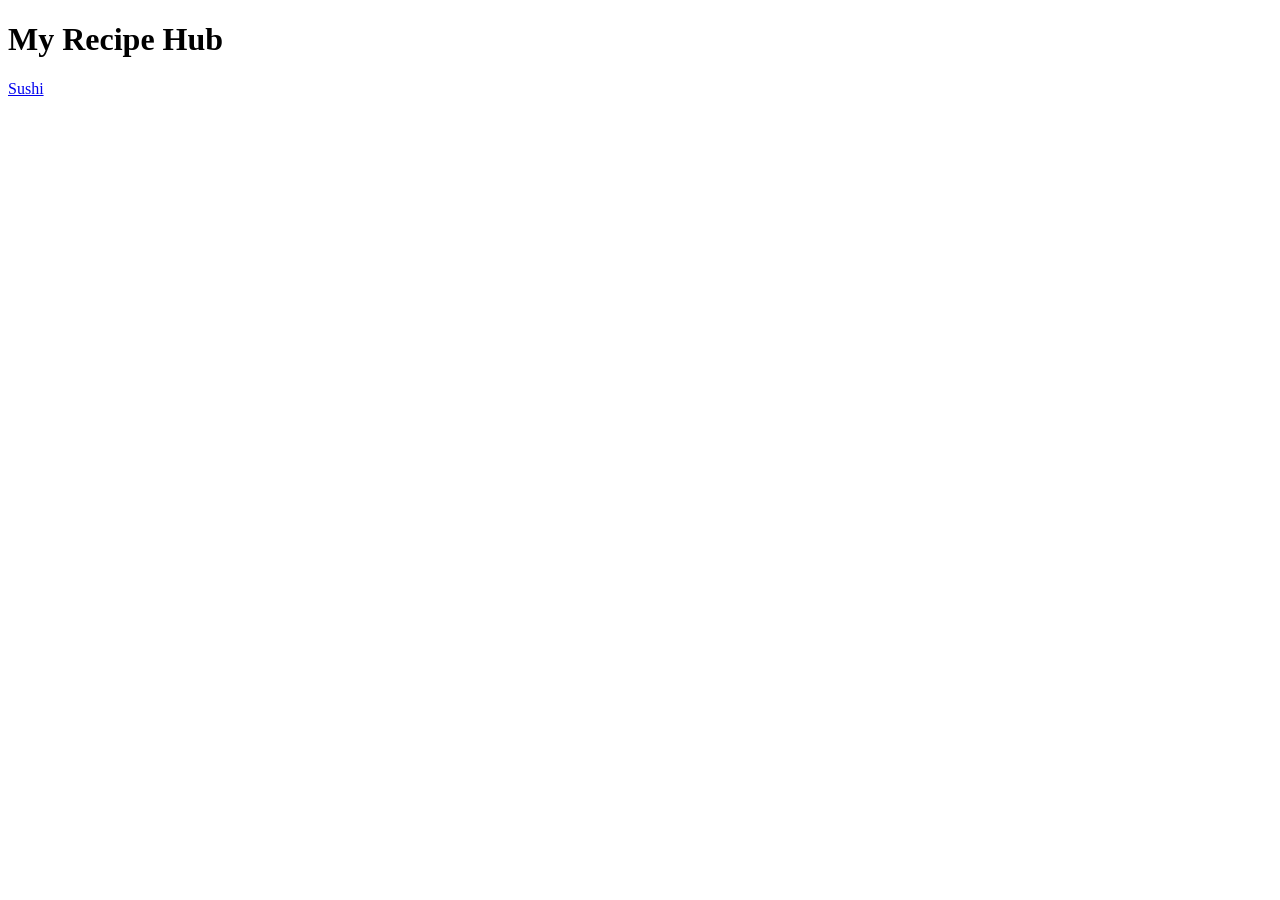
==== index.html @ 5b6eb8d2 "Add links to home/recipe pages" ====
<!DOCTYPE html>

<html>
    <head>
        <meta charset="UTF-8">
        <title>My Recipe Hub</title>
    </head>

    <body>
        <h1>My Recipe Hub</h1>
        <a href="recipes/sushi.html" target="_blank" rel="noreferrer">Sushi</a>
    </body>
</html>
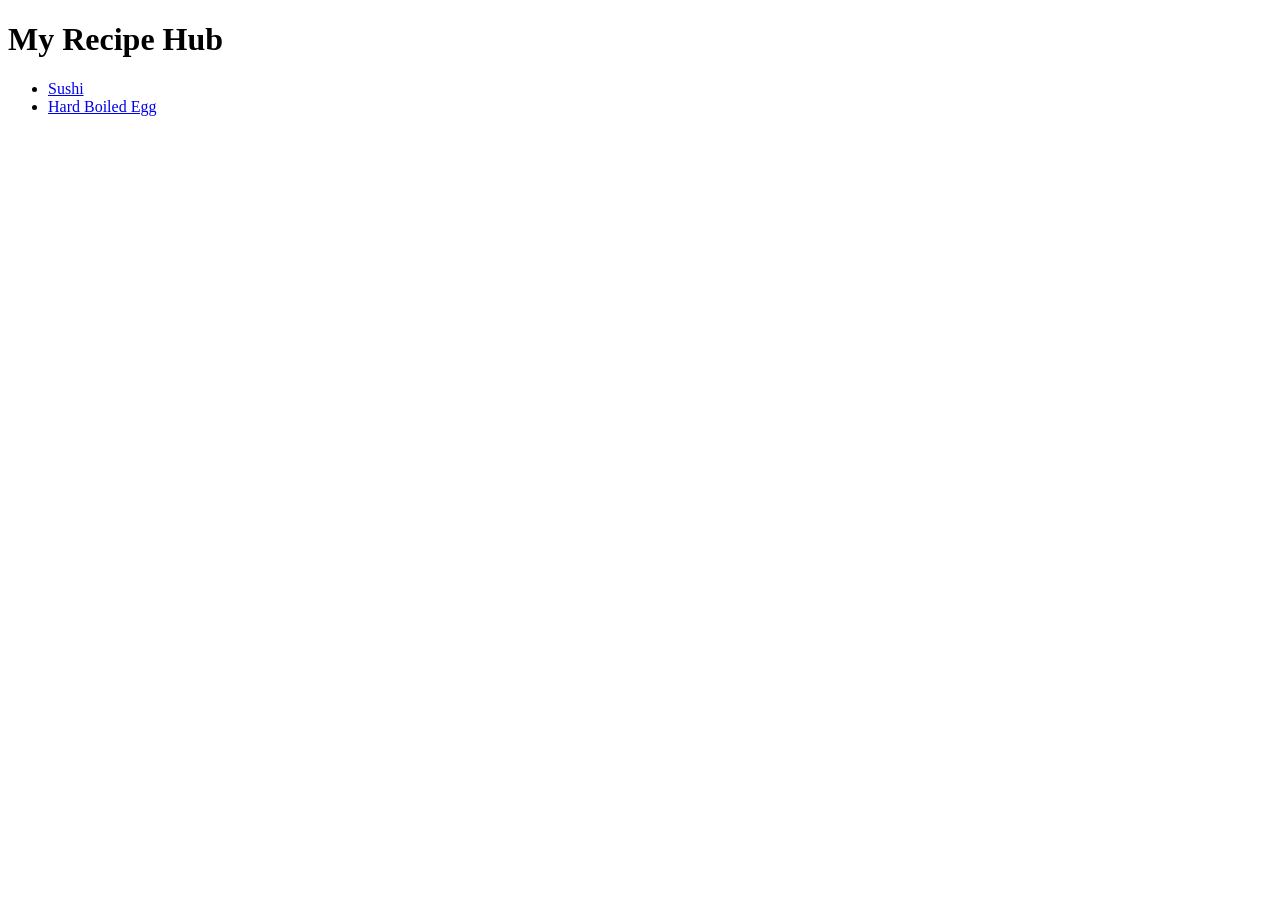
==== commit fdd84095: "Fix links, add egg recipe, list recipes" ====
--- a/index.html
+++ b/index.html
@@ -8,6 +8,9 @@
 
     <body>
         <h1>My Recipe Hub</h1>
-        <a href="recipes/sushi.html" target="_blank" rel="noreferrer">Sushi</a>
+        <ul>
+            <li><a href="recipes/sushi.html" rel="noreferrer">Sushi</a></li>
+            <li><a href="recipes/boiledegg.html" rel="noreferrer">Hard Boiled Egg</a></li>
+        </ul>
     </body>
 </html>
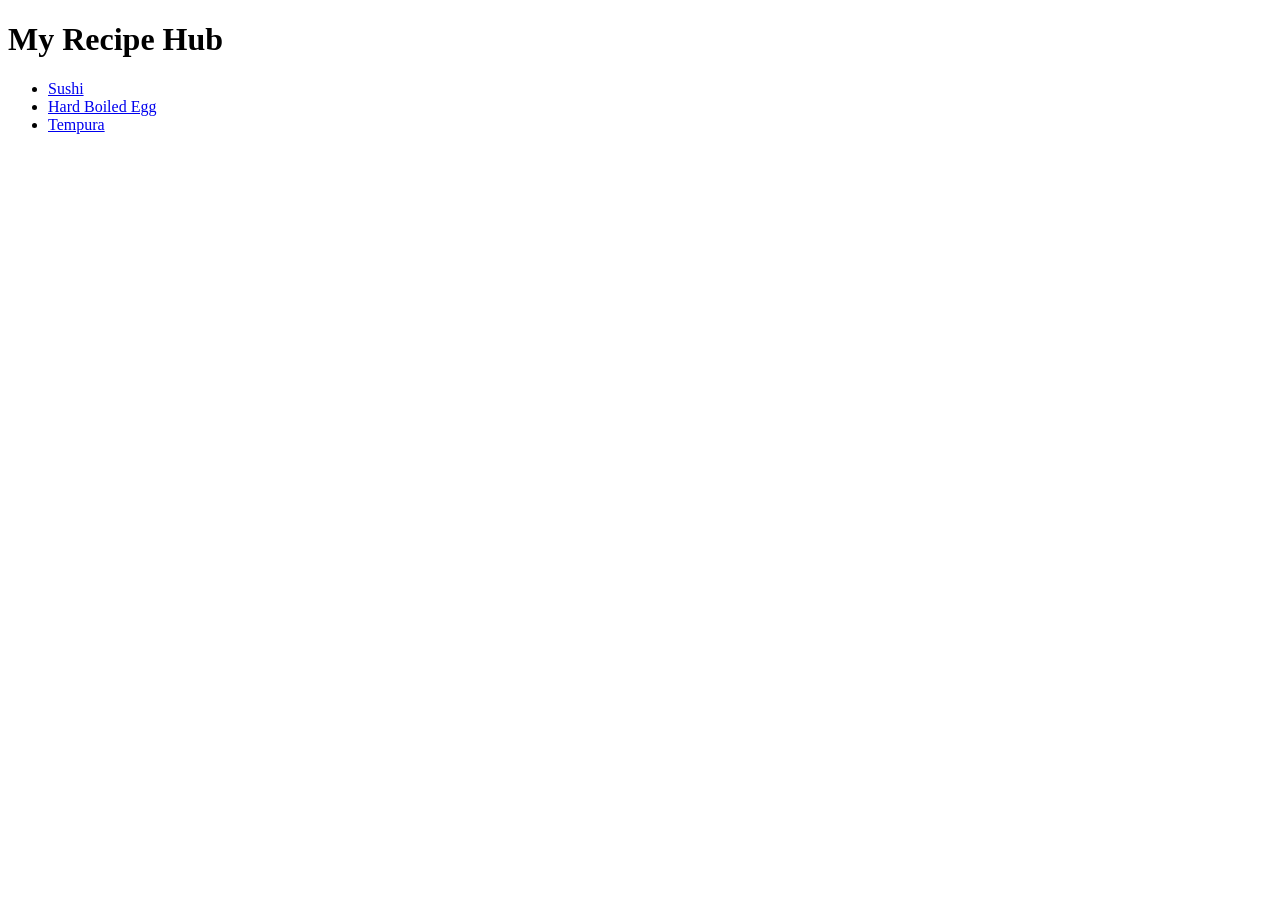
==== commit 64b97f69: "Add tempura recipe and link on homepage." ====
--- a/index.html
+++ b/index.html
@@ -11,6 +11,7 @@
         <ul>
             <li><a href="recipes/sushi.html" rel="noreferrer">Sushi</a></li>
             <li><a href="recipes/boiledegg.html" rel="noreferrer">Hard Boiled Egg</a></li>
+            <li><a href="recipes/tempura.html" rel="noreferrer">Tempura</a></li>
         </ul>
     </body>
 </html>
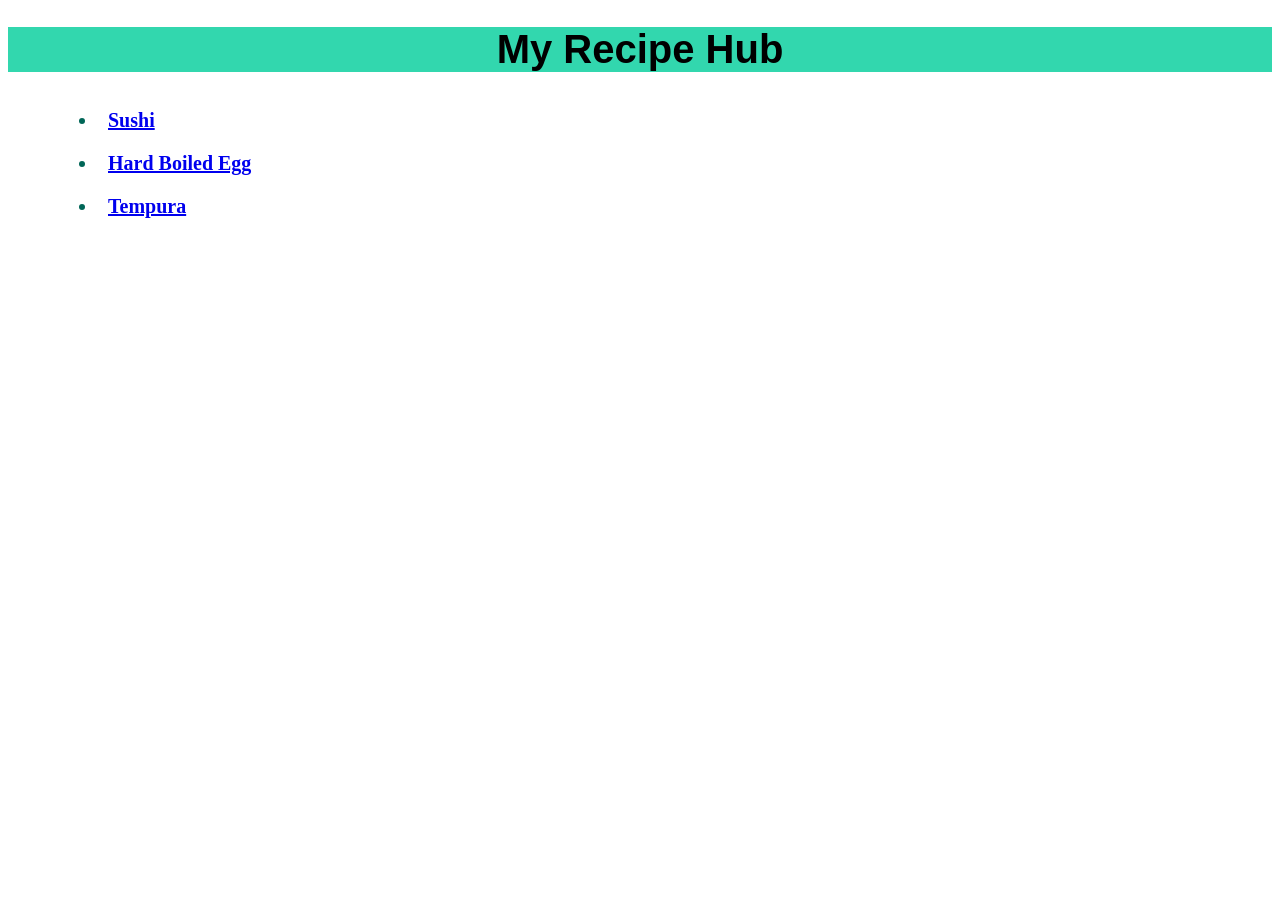
==== commit acaa0536: "Added CSS to all pages" ====
--- a/index.html
+++ b/index.html
@@ -4,6 +4,7 @@
     <head>
         <meta charset="UTF-8">
         <title>My Recipe Hub</title>
+        <link rel="stylesheet" href="style.css">
     </head>
 
     <body>
--- a/style.css
+++ b/style.css
@@ -0,0 +1,52 @@
+h1 {
+    text-align: center;
+    font-size: 40px;
+    background-color: rgb(50, 215, 174);
+    color: black;
+    font-family: Arial, Helvetica, sans-serif;
+}
+
+img {
+    display: block;
+    border: 5px solid rgb(215, 111, 50);
+    width: 250px;
+    margin: 0 auto;
+}
+
+p {
+    background-color: rgb(166, 166, 255);
+    border: 3px solid rgb(29, 63, 255);
+    color: black;
+
+    margin: 20px 0;
+    font-family: Helvetica, sans-serif;
+
+}
+
+h2 {
+    text-align: center;
+    border: 3px dashed red;
+    background-color: aliceblue;
+
+    width: 300px;
+    margin: 0 auto;
+    font-family: "Times New Roman", "Comic Sans", serif;
+}
+
+
+li {
+    font-weight: 600;
+    color: rgb(0, 102, 87);
+    font-size: 20px;
+    padding: 10px;
+    margin-left: 50px;
+}
+
+#home {
+    display: block;
+    font-size: 50px;
+    font-weight: 700;
+    text-align: center;
+    margin: 0 auto;
+
+}
